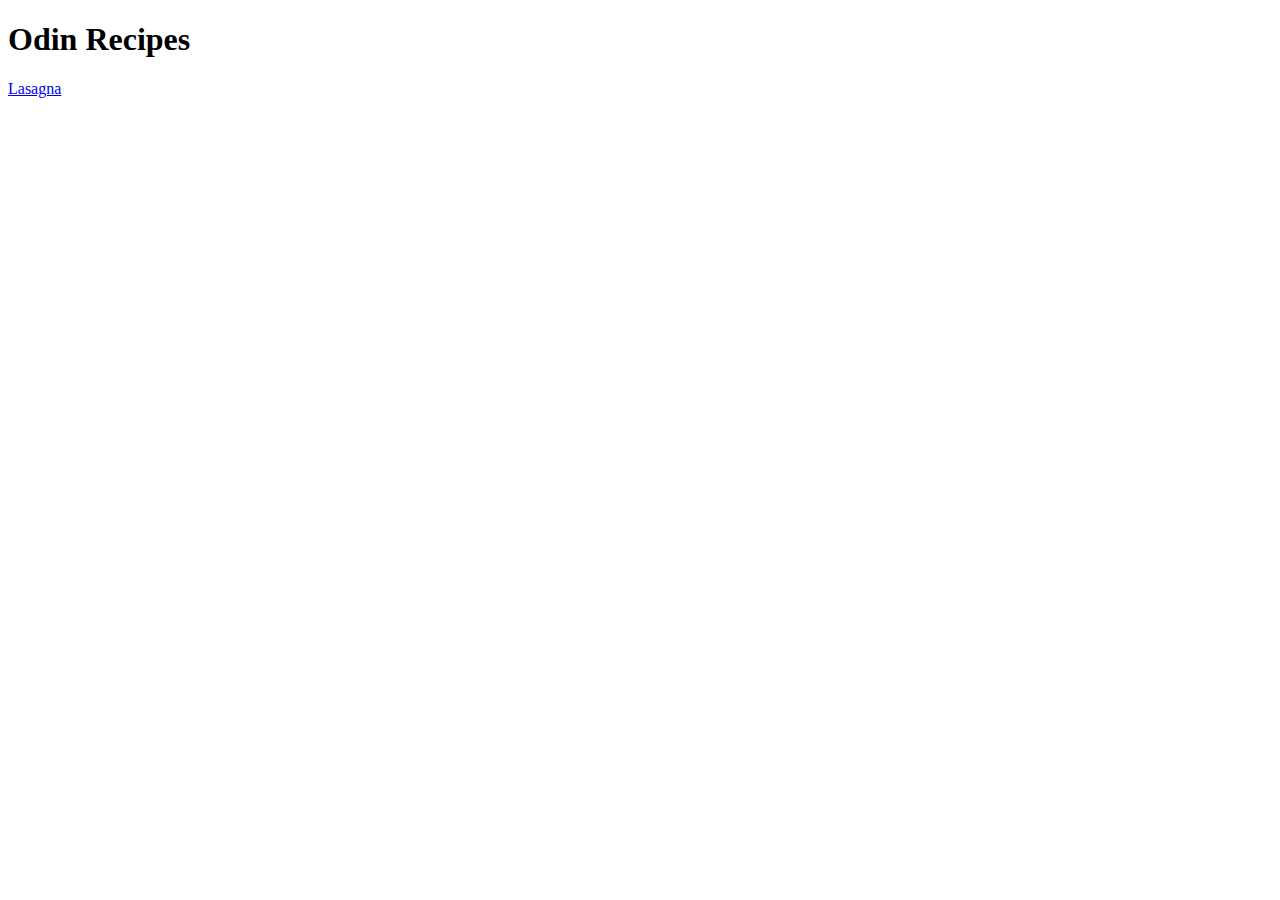
==== index.html @ a72b2178 "add index.html, recipes, lasagna page, add lasagna picture" ====
<!DOCTYPE html>
<html lang="en">
    <head>
        <meta charset="UTF-8">
        <title>Odin Recipes</title>
    </head>
    <body>
        <h1>Odin Recipes</h1>
        <a href="./recipes/lasagna.html">Lasagna</a>
    </body>
</html>
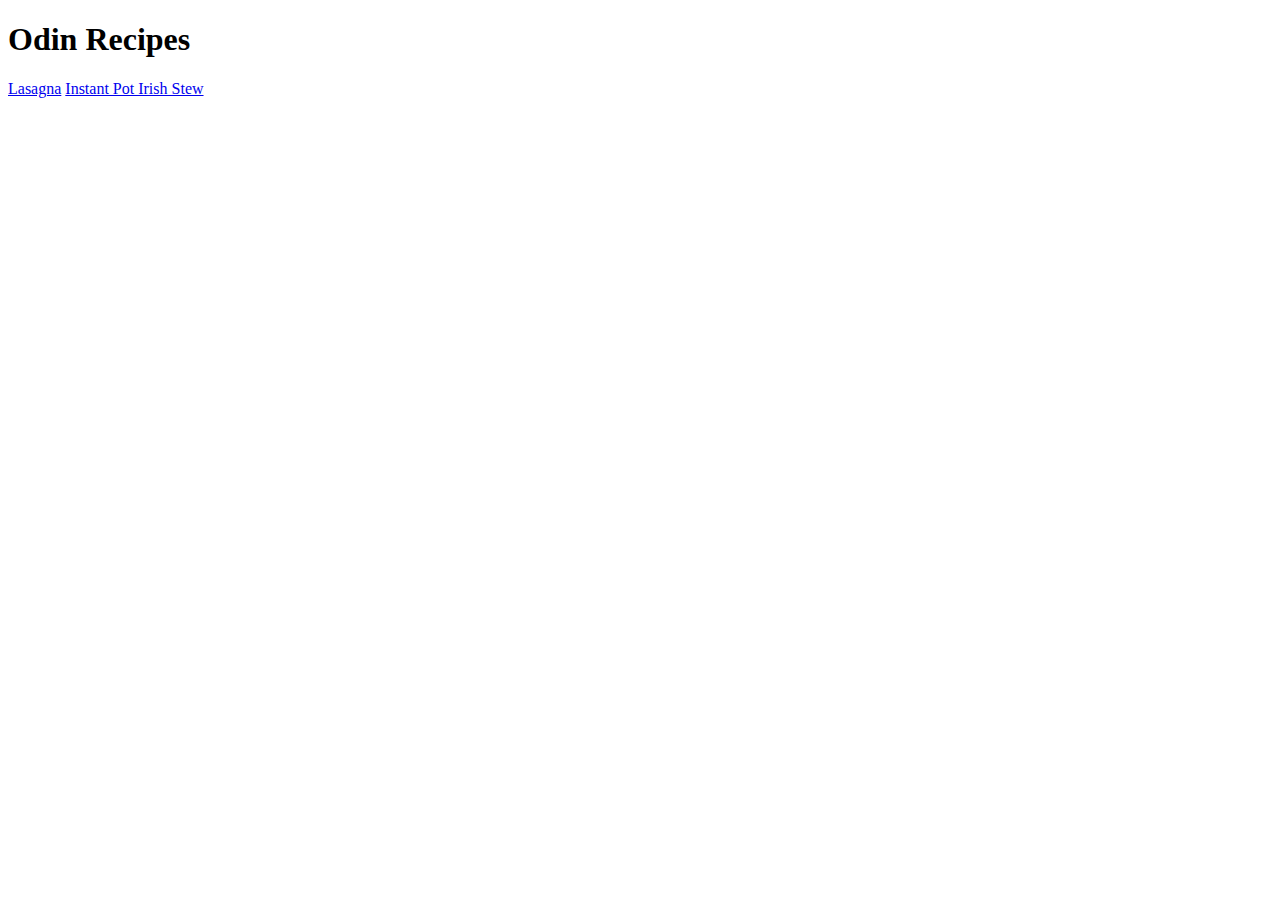
==== commit e5e9f609: "add irish stew page and picture. linked to index.html" ====
--- a/index.html
+++ b/index.html
@@ -7,5 +7,6 @@
     <body>
         <h1>Odin Recipes</h1>
         <a href="./recipes/lasagna.html">Lasagna</a>
+        <a href="./recipes/irish-stew.html">Instant Pot Irish Stew</a>
     </body>
 </html>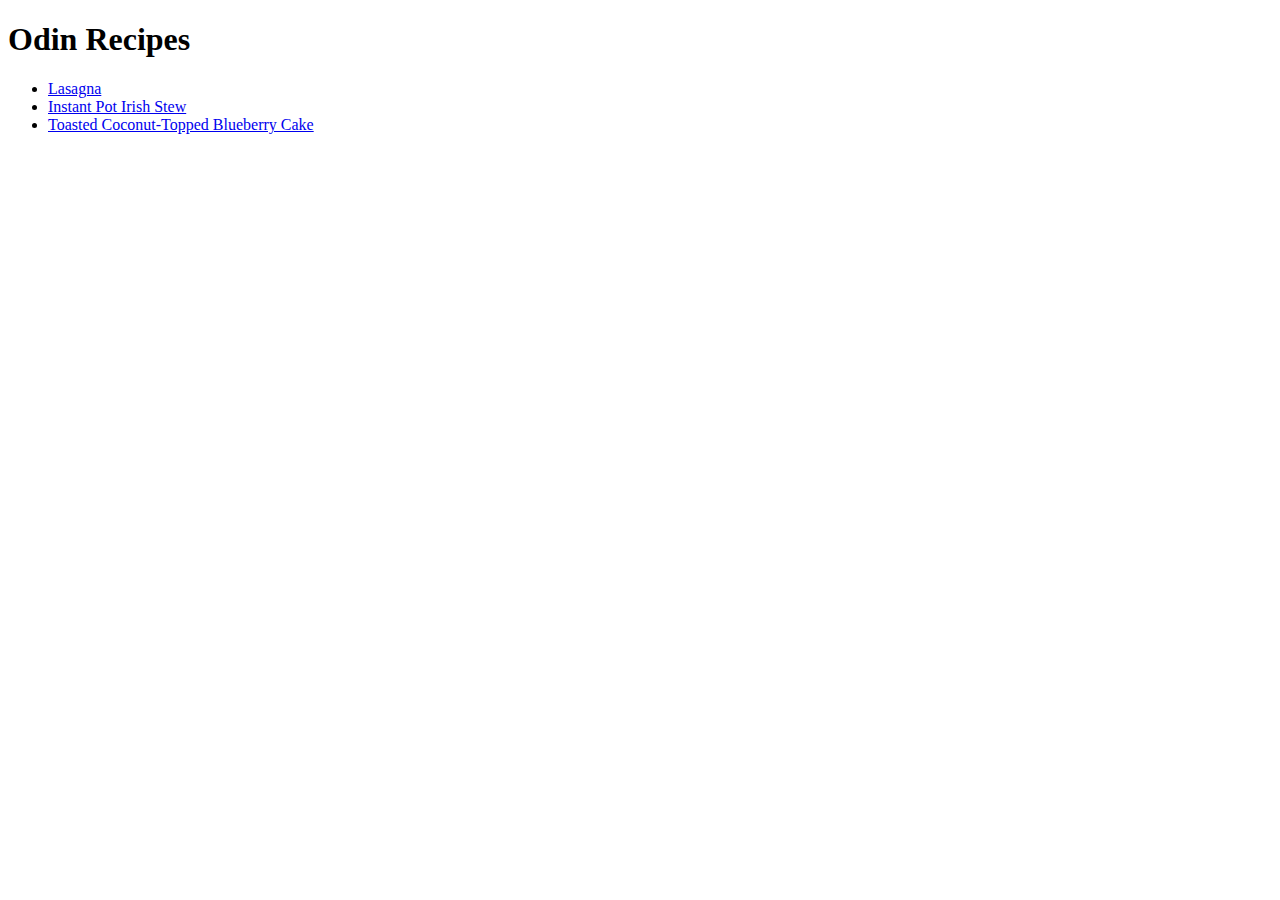
==== commit 24119525: "put recipes in ordered list, add blueberry cake boilerplate and image" ====
--- a/index.html
+++ b/index.html
@@ -6,7 +6,11 @@
     </head>
     <body>
         <h1>Odin Recipes</h1>
-        <a href="./recipes/lasagna.html">Lasagna</a>
-        <a href="./recipes/irish-stew.html">Instant Pot Irish Stew</a>
+        <ul>
+            <li><a href="./recipes/lasagna.html">Lasagna</a></li>
+            <li><a href="./recipes/irish-stew.html">Instant Pot Irish Stew</a></li>
+            <li><a href="./recipes/blueberry-cake.html">Toasted Coconut-Topped Blueberry Cake</a></li>
+
+        </ul>
     </body>
 </html>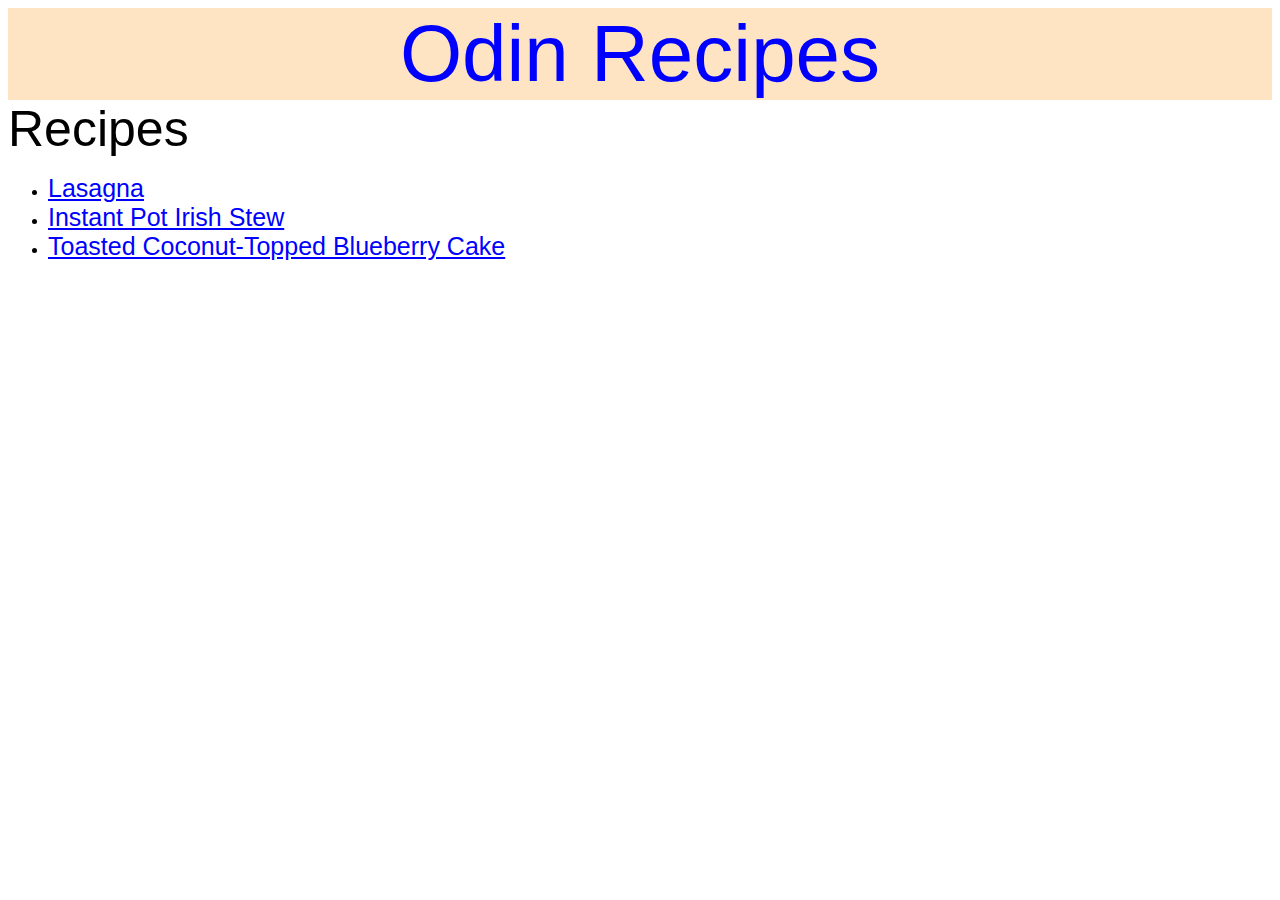
==== commit 1174d0b7: "add stylesheet to HTML, add style to header, subheader and recipes" ====
--- a/index.html
+++ b/index.html
@@ -2,14 +2,15 @@
 <html lang="en">
     <head>
         <meta charset="UTF-8">
-        <title>Odin Recipes</title>
+        <div id="title" >Odin Recipes</div>
+        <link rel="stylesheet" href="styles.css">
     </head>
     <body>
-        <h1>Odin Recipes</h1>
+        <div class="subheader">Recipes</div>
         <ul>
-            <li><a href="./recipes/lasagna.html">Lasagna</a></li>
-            <li><a href="./recipes/irish-stew.html">Instant Pot Irish Stew</a></li>
-            <li><a href="./recipes/blueberry-cake.html">Toasted Coconut-Topped Blueberry Cake</a></li>
+            <li><a class="recipe" href="./recipes/lasagna.html">Lasagna</a></li>
+            <li><a class="recipe" href="./recipes/irish-stew.html">Instant Pot Irish Stew</a></li>
+            <li><a class="recipe" href="./recipes/blueberry-cake.html">Toasted Coconut-Topped Blueberry Cake</a></li>
 
         </ul>
     </body>
--- a/styles.css
+++ b/styles.css
@@ -0,0 +1,16 @@
+#title {
+    font-size: 80px;
+    font-family: 'Segoe UI', Tahoma, Geneva, Verdana, sans-serif;
+    text-align: center;
+    background-color: bisque;
+    color: blue;
+}
+.subheader {
+    font-size: 50px;
+    font-family: 'Segoe UI', Tahoma, Geneva, Verdana, sans-serif;
+}
+.recipe {
+    font-family: 'Segoe UI', Tahoma, Geneva, Verdana, sans-serif;
+    font-size: 25px;
+    color: blue;
+}